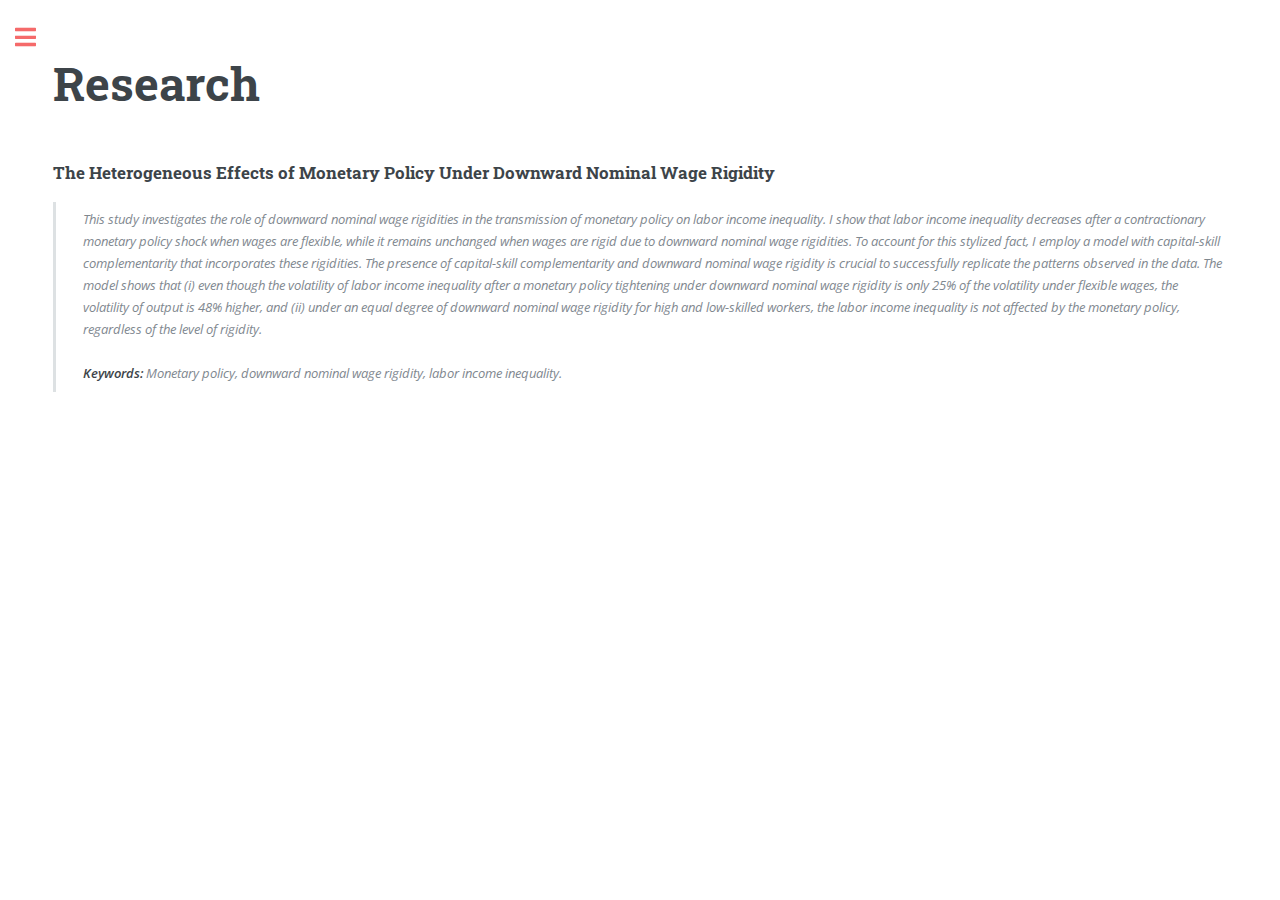
==== research.html @ 9a2780f5 "Research page included" ====
<!DOCTYPE HTML>
<!--
	Editorial by HTML5 UP
	html5up.net | @ajlkn
	Free for personal and commercial use under the CCA 3.0 license (html5up.net/license)
-->
<html>

<head>
	<title>Elements - Editorial by HTML5 UP</title>
	<meta charset="utf-8" />
	<meta name="viewport" content="width=device-width, initial-scale=1, user-scalable=no" />
	<link rel="stylesheet" href="assets/css/main.css" />
</head>

<body class="is-preload">

	<!-- Wrapper -->
	<div id="wrapper">

		<!-- Main -->
		<div id="main">
			<div class="inner">

				<!-- Header -->
				<!-- <header id="header">
									<a href="index.html" class="logo"><strong>Editorial</strong> by HTML5 UP</a>
									<ul class="icons">
										<li><a href="#" class="icon brands fa-twitter"><span class="label">Twitter</span></a></li>
										<li><a href="#" class="icon brands fa-facebook-f"><span class="label">Facebook</span></a></li>
										<li><a href="#" class="icon brands fa-snapchat-ghost"><span class="label">Snapchat</span></a></li>
										<li><a href="#" class="icon brands fa-instagram"><span class="label">Instagram</span></a></li>
										<li><a href="#" class="icon brands fa-medium-m"><span class="label">Medium</span></a></li>
									</ul>
								</header> -->

				<!-- Content -->
				<section>
					<header class="main">
						<h1>Research</h1>
					</header>

					<!-- Content -->
					<h3 id="content"><a href="files/heterogeneous_effects_dnwr.pdf" , target="_blank">The Heterogeneous
							Effects of Monetary Policy Under Downward Nominal Wage Rigidity</a>
					</h3>
					<blockquote>This study investigates the role of downward nominal wage rigidities in the transmission
						of monetary policy on labor income inequality. I show that labor income inequality decreases
						after a contractionary monetary policy shock when wages are flexible, while it remains unchanged
						when wages are rigid due to downward nominal wage rigidities. To account for this stylized fact,
						I employ a model with capital-skill complementarity that incorporates these rigidities. The
						presence of capital-skill complementarity and downward nominal wage rigidity is crucial to
						successfully replicate the patterns observed in the data. The model shows that (i) even though
						the volatility of labor income inequality after a monetary policy tightening under downward
						nominal wage rigidity is only 25% of the volatility under flexible wages, the volatility of
						output is 48% higher, and (ii) under an equal degree of downward nominal wage rigidity for high
						and low-skilled workers, the labor income inequality is not affected by the monetary policy,
						regardless of the level of rigidity.<br /><br />

						<strong>Keywords:</strong> Monetary policy, downward nominal wage rigidity, labor income
						inequality.
					</blockquote>

				</section>

			</div>
		</div>

		<!-- Sidebar -->
		<div id="sidebar">
			<div class="inner">

				<!-- Search -->
				<!-- <section id="search" class="alt">
					<form method="post" action="#">
						<input type="text" name="query" id="query" placeholder="Search" />
					</form>
				</section> -->

				<!-- Menu -->
				<nav id="menu">
					<header class="major">
						<h2>Menu</h2>
					</header>
					<ul>
						<li><a href="index.html">Home</a></li>
						<!-- <li><a href="generic.html">Generic</a></li>
						<li><a href="elements.html">Elements</a></li>
						<li>
							<span class="opener">Submenu</span>
							<ul>
								<li><a href="#">Lorem Dolor</a></li>
								<li><a href="#">Ipsum Adipiscing</a></li>
								<li><a href="#">Tempus Magna</a></li>
								<li><a href="#">Feugiat Veroeros</a></li>
							</ul>
						</li> -->
						<li><a href="files/CV.pdf" target="_blank">C.V.</a></li>
						<li><a href="research.html">Research</a></li>
						<li><a href="#">Teaching</a></li>
						<!-- <li>
							<span class="opener">Another Submenu</span>
							<ul>
								<li><a href="#">Lorem Dolor</a></li>
								<li><a href="#">Ipsum Adipiscing</a></li>
								<li><a href="#">Tempus Magna</a></li>
								<li><a href="#">Feugiat Veroeros</a></li>
							</ul>
						</li>
						<li><a href="#">Maximus Erat</a></li>
						<li><a href="#">Sapien Mauris</a></li>
						<li><a href="#">Amet Lacinia</a></li> -->
					</ul>
				</nav>

				<!-- Section -->
				<!-- <section>
					<header class="major">
						<h2>Ante interdum</h2>
					</header>
					<div class="mini-posts">
						<article>
							<a href="#" class="image"><img src="images/pic07.jpg" alt="" /></a>
							<p>Aenean ornare velit lacus, ac varius enim lorem ullamcorper dolore aliquam.</p>
						</article>
						<article>
							<a href="#" class="image"><img src="images/pic08.jpg" alt="" /></a>
							<p>Aenean ornare velit lacus, ac varius enim lorem ullamcorper dolore aliquam.</p>
						</article>
						<article>
							<a href="#" class="image"><img src="images/pic09.jpg" alt="" /></a>
							<p>Aenean ornare velit lacus, ac varius enim lorem ullamcorper dolore aliquam.</p>
						</article>
					</div>
					<ul class="actions">
						<li><a href="#" class="button">More</a></li>
					</ul>
				</section> -->

				<!-- Section -->
				<section>
					<header class="major">
						<h2>Contact information</h2>
					</header>
					<!-- <p>Sed varius enim lorem ullamcorper dolore aliquam aenean ornare velit lacus, ac varius enim lorem
						ullamcorper dolore. Proin sed aliquam facilisis ante interdum. Sed nulla amet lorem feugiat
						tempus aliquam.</p> -->
					<ul class="contact">
						<li class="icon regular fa-envelope"><a
								href="mailto:a.valenzuela.p@uc.cl">a.valenzuela.p@uc.cl</a>
						</li>
						<!-- <li class="icon solid fa-phone">(000) 000-0000</li> -->
						<li class="icon regular fa-home">Santiago, Chile</li>
					</ul>
					<center>
						<ul class="icons">
							<li><a href="https://www.linkedin.com/in/a-valenzuela-p" class="icon brands fa-linkedin"
									target="_blank"><span class="label">Linkedin</span></a></li>
							<li><a href="https://github.com/aavalenzuelap" class="icon brands fa-github"
									target="_blank"><span class="label">Github</span></a>
							</li>
						</ul>
					</center>
				</section>

				<!-- Footer -->
				<!-- <footer id="footer">
					<p class="copyright">&copy; Untitled. All rights reserved. Demo Images: <a
							href="https://unsplash.com">Unsplash</a>. Design: <a href="https://html5up.net">HTML5
							UP</a>.</p>
				</footer> -->

			</div>
		</div>

	</div>

	<!-- Scripts -->
	<script src="assets/js/jquery.min.js"></script>
	<script src="assets/js/browser.min.js"></script>
	<script src="assets/js/breakpoints.min.js"></script>
	<script src="assets/js/util.js"></script>
	<script src="assets/js/main.js"></script>

</body>

</html>
---- assets/css/main.css ----
@import url(fontawesome-all.min.css);
@import url("https://fonts.googleapis.com/css?family=Open+Sans:400,600,400italic,600italic|Roboto+Slab:400,700");
/*
	Editorial by HTML5 UP
	html5up.net | @ajlkn
	Free for personal and commercial use under the CCA 3.0 license (html5up.net/license)
*/
html, body, div, span, applet, object,
iframe, h1, h2, h3, h4, h5, h6, p, blockquote,
pre, a, abbr, acronym, address, big, cite,
code, del, dfn, em, img, ins, kbd, q, s, samp,
small, strike, strong, sub, sup, tt, var, b,
u, i, center, dl, dt, dd, ol, ul, li, fieldset,
form, label, legend, table, caption, tbody,
tfoot, thead, tr, th, td, article, aside,
canvas, details, embed, figure, figcaption,
footer, header, hgroup, menu, nav, output, ruby,
section, summary, time, mark, audio, video {
  margin: 0;
  padding: 0;
  border: 0;
  font-size: 100%;
  font: inherit;
  vertical-align: baseline; }

article, aside, details, figcaption, figure,
footer, header, hgroup, menu, nav, section {
  display: block; }

body {
  line-height: 1; }

ol, ul {
  list-style: none; }

blockquote, q {
  quotes: none; }
  blockquote:before, blockquote:after, q:before, q:after {
    content: '';
    content: none; }

table {
  border-collapse: collapse;
  border-spacing: 0; }

body {
  -webkit-text-size-adjust: none; }

mark {
  background-color: transparent;
  color: inherit; }

input::-moz-focus-inner {
  border: 0;
  padding: 0; }

input, select, textarea {
  -moz-appearance: none;
  -webkit-appearance: none;
  -ms-appearance: none;
  appearance: none; }

/* Basic */
@-ms-viewport {
  width: device-width; }

body {
  -ms-overflow-style: scrollbar; }

@media screen and (max-width: 480px) {
  html, body {
    min-width: 320px; } }

html {
  box-sizing: border-box; }

*, *:before, *:after {
  box-sizing: inherit; }

body {
  background: #ffffff; }
  body.is-preload *, body.is-preload *:before, body.is-preload *:after, body.is-resizing *, body.is-resizing *:before, body.is-resizing *:after {
    -moz-animation: none !important;
    -webkit-animation: none !important;
    -ms-animation: none !important;
    animation: none !important;
    -moz-transition: none !important;
    -webkit-transition: none !important;
    -ms-transition: none !important;
    transition: none !important; }

/* Type */
body, input, select, textarea {
  color: #7f888f;
  font-family: "Open Sans", sans-serif;
  font-size: 13pt;
  font-weight: 400;
  line-height: 1.65; }
  @media screen and (max-width: 1680px) {
    body, input, select, textarea {
      font-size: 11pt; } }
  @media screen and (max-width: 1280px) {
    body, input, select, textarea {
      font-size: 10pt; } }
  @media screen and (max-width: 360px) {
    body, input, select, textarea {
      font-size: 9pt; } }

a {
  -moz-transition: color 0.2s ease-in-out, border-bottom-color 0.2s ease-in-out;
  -webkit-transition: color 0.2s ease-in-out, border-bottom-color 0.2s ease-in-out;
  -ms-transition: color 0.2s ease-in-out, border-bottom-color 0.2s ease-in-out;
  transition: color 0.2s ease-in-out, border-bottom-color 0.2s ease-in-out;
  border-bottom: dotted 1px;
  color: #f56a6a;
  text-decoration: none; }
  a:hover {
    border-bottom-color: #f56a6a;
    color: #f56a6a !important; }
    a:hover strong {
      color: inherit; }

strong, b {
  color: #3d4449;
  font-weight: 600; }

em, i {
  font-style: italic; }

p {
  margin: 0 0 2em 0; }

h1, h2, h3, h4, h5, h6 {
  color: #3d4449;
  font-family: "Roboto Slab", serif;
  font-weight: 700;
  line-height: 1.5;
  margin: 0 0 1em 0; }
  h1 a, h2 a, h3 a, h4 a, h5 a, h6 a {
    color: inherit;
    text-decoration: none;
    border-bottom: 0; }

h1 {
  font-size: 4em;
  margin: 0 0 0.5em 0;
  line-height: 1.3; }

h2 {
  font-size: 1.75em; }

h3 {
  font-size: 1.25em; }

h4 {
  font-size: 1.1em; }

h5 {
  font-size: 0.9em; }

h6 {
  font-size: 0.7em; }

@media screen and (max-width: 1680px) {
  h1 {
    font-size: 3.5em; } }

@media screen and (max-width: 980px) {
  h1 {
    font-size: 3.25em; } }

@media screen and (max-width: 736px) {
  h1 {
    font-size: 2em;
    line-height: 1.4; }
  h2 {
    font-size: 1.5em; } }

sub {
  font-size: 0.8em;
  position: relative;
  top: 0.5em; }

sup {
  font-size: 0.8em;
  position: relative;
  top: -0.5em; }

blockquote {
  border-left: solid 3px rgba(210, 215, 217, 0.75);
  font-style: italic;
  margin: 0 0 2em 0;
  padding: 0.5em 0 0.5em 2em; }

code {
  background: rgba(230, 235, 237, 0.25);
  border-radius: 0.375em;
  border: solid 1px rgba(210, 215, 217, 0.75);
  font-family: "Courier New", monospace;
  font-size: 0.9em;
  margin: 0 0.25em;
  padding: 0.25em 0.65em; }

pre {
  -webkit-overflow-scrolling: touch;
  font-family: "Courier New", monospace;
  font-size: 0.9em;
  margin: 0 0 2em 0; }
  pre code {
    display: block;
    line-height: 1.75;
    padding: 1em 1.5em;
    overflow-x: auto; }

hr {
  border: 0;
  border-bottom: solid 1px rgba(210, 215, 217, 0.75);
  margin: 2em 0; }
  hr.major {
    margin: 3em 0; }

.align-left {
  text-align: left; }

.align-center {
  text-align: center; }

.align-right {
  text-align: right; }

/* Row */
.row {
  display: flex;
  flex-wrap: wrap;
  box-sizing: border-box;
  align-items: stretch; }
  .row > * {
    box-sizing: border-box; }
  .row.gtr-uniform > * > :last-child {
    margin-bottom: 0; }
  .row.aln-left {
    justify-content: flex-start; }
  .row.aln-center {
    justify-content: center; }
  .row.aln-right {
    justify-content: flex-end; }
  .row.aln-top {
    align-items: flex-start; }
  .row.aln-middle {
    align-items: center; }
  .row.aln-bottom {
    align-items: flex-end; }
  .row > .imp {
    order: -1; }
  .row > .col-1 {
    width: 8.33333%; }
  .row > .off-1 {
    margin-left: 8.33333%; }
  .row > .col-2 {
    width: 16.66667%; }
  .row > .off-2 {
    margin-left: 16.66667%; }
  .row > .col-3 {
    width: 25%; }
  .row > .off-3 {
    margin-left: 25%; }
  .row > .col-4 {
    width: 33.33333%; }
  .row > .off-4 {
    margin-left: 33.33333%; }
  .row > .col-5 {
    width: 41.66667%; }
  .row > .off-5 {
    margin-left: 41.66667%; }
  .row > .col-6 {
    width: 50%; }
  .row > .off-6 {
    margin-left: 50%; }
  .row > .col-7 {
    width: 58.33333%; }
  .row > .off-7 {
    margin-left: 58.33333%; }
  .row > .col-8 {
    width: 66.66667%; }
  .row > .off-8 {
    margin-left: 66.66667%; }
  .row > .col-9 {
    width: 75%; }
  .row > .off-9 {
    margin-left: 75%; }
  .row > .col-10 {
    width: 83.33333%; }
  .row > .off-10 {
    margin-left: 83.33333%; }
  .row > .col-11 {
    width: 91.66667%; }
  .row > .off-11 {
    margin-left: 91.66667%; }
  .row > .col-12 {
    width: 100%; }
  .row > .off-12 {
    margin-left: 100%; }
  .row.gtr-0 {
    margin-top: 0;
    margin-left: 0em; }
    .row.gtr-0 > * {
      padding: 0 0 0 0em; }
    .row.gtr-0.gtr-uniform {
      margin-top: 0em; }
      .row.gtr-0.gtr-uniform > * {
        padding-top: 0em; }
  .row.gtr-25 {
    margin-top: 0;
    margin-left: -0.375em; }
    .row.gtr-25 > * {
      padding: 0 0 0 0.375em; }
    .row.gtr-25.gtr-uniform {
      margin-top: -0.375em; }
      .row.gtr-25.gtr-uniform > * {
        padding-top: 0.375em; }
  .row.gtr-50 {
    margin-top: 0;
    margin-left: -0.75em; }
    .row.gtr-50 > * {
      padding: 0 0 0 0.75em; }
    .row.gtr-50.gtr-uniform {
      margin-top: -0.75em; }
      .row.gtr-50.gtr-uniform > * {
        padding-top: 0.75em; }
  .row {
    margin-top: 0;
    margin-left: -1.5em; }
    .row > * {
      padding: 0 0 0 1.5em; }
    .row.gtr-uniform {
      margin-top: -1.5em; }
      .row.gtr-uniform > * {
        padding-top: 1.5em; }
  .row.gtr-150 {
    margin-top: 0;
    margin-left: -2.25em; }
    .row.gtr-150 > * {
      padding: 0 0 0 2.25em; }
    .row.gtr-150.gtr-uniform {
      margin-top: -2.25em; }
      .row.gtr-150.gtr-uniform > * {
        padding-top: 2.25em; }
  .row.gtr-200 {
    margin-top: 0;
    margin-left: -3em; }
    .row.gtr-200 > * {
      padding: 0 0 0 3em; }
    .row.gtr-200.gtr-uniform {
      margin-top: -3em; }
      .row.gtr-200.gtr-uniform > * {
        padding-top: 3em; }
  @media screen and (max-width: 1680px) {
    .row {
      display: flex;
      flex-wrap: wrap;
      box-sizing: border-box;
      align-items: stretch; }
      .row > * {
        box-sizing: border-box; }
      .row.gtr-uniform > * > :last-child {
        margin-bottom: 0; }
      .row.aln-left {
        justify-content: flex-start; }
      .row.aln-center {
        justify-content: center; }
      .row.aln-right {
        justify-content: flex-end; }
      .row.aln-top {
        align-items: flex-start; }
      .row.aln-middle {
        align-items: center; }
      .row.aln-bottom {
        align-items: flex-end; }
      .row > .imp-xlarge {
        order: -1; }
      .row > .col-1-xlarge {
        width: 8.33333%; }
      .row > .off-1-xlarge {
        margin-left: 8.33333%; }
      .row > .col-2-xlarge {
        width: 16.66667%; }
      .row > .off-2-xlarge {
        margin-left: 16.66667%; }
      .row > .col-3-xlarge {
        width: 25%; }
      .row > .off-3-xlarge {
        margin-left: 25%; }
      .row > .col-4-xlarge {
        width: 33.33333%; }
      .row > .off-4-xlarge {
        margin-left: 33.33333%; }
      .row > .col-5-xlarge {
        width: 41.66667%; }
      .row > .off-5-xlarge {
        margin-left: 41.66667%; }
      .row > .col-6-xlarge {
        width: 50%; }
      .row > .off-6-xlarge {
        margin-left: 50%; }
      .row > .col-7-xlarge {
        width: 58.33333%; }
      .row > .off-7-xlarge {
        margin-left: 58.33333%; }
      .row > .col-8-xlarge {
        width: 66.66667%; }
      .row > .off-8-xlarge {
        margin-left: 66.66667%; }
      .row > .col-9-xlarge {
        width: 75%; }
      .row > .off-9-xlarge {
        margin-left: 75%; }
      .row > .col-10-xlarge {
        width: 83.33333%; }
      .row > .off-10-xlarge {
        margin-left: 83.33333%; }
      .row > .col-11-xlarge {
        width: 91.66667%; }
      .row > .off-11-xlarge {
        margin-left: 91.66667%; }
      .row > .col-12-xlarge {
        width: 100%; }
      .row > .off-12-xlarge {
        margin-left: 100%; }
      .row.gtr-0 {
        margin-top: 0;
        margin-left: 0em; }
        .row.gtr-0 > * {
          padding: 0 0 0 0em; }
        .row.gtr-0.gtr-uniform {
          margin-top: 0em; }
          .row.gtr-0.gtr-uniform > * {
            padding-top: 0em; }
      .row.gtr-25 {
        margin-top: 0;
        margin-left: -0.375em; }
        .row.gtr-25 > * {
          padding: 0 0 0 0.375em; }
        .row.gtr-25.gtr-uniform {
          margin-top: -0.375em; }
          .row.gtr-25.gtr-uniform > * {
            padding-top: 0.375em; }
      .row.gtr-50 {
        margin-top: 0;
        margin-left: -0.75em; }
        .row.gtr-50 > * {
          padding: 0 0 0 0.75em; }
        .row.gtr-50.gtr-uniform {
          margin-top: -0.75em; }
          .row.gtr-50.gtr-uniform > * {
            padding-top: 0.75em; }
      .row {
        margin-top: 0;
        margin-left: -1.5em; }
        .row > * {
          padding: 0 0 0 1.5em; }
        .row.gtr-uniform {
          margin-top: -1.5em; }
          .row.gtr-uniform > * {
            padding-top: 1.5em; }
      .row.gtr-150 {
        margin-top: 0;
        margin-left: -2.25em; }
        .row.gtr-150 > * {
          padding: 0 0 0 2.25em; }
        .row.gtr-150.gtr-uniform {
          margin-top: -2.25em; }
          .row.gtr-150.gtr-uniform > * {
            padding-top: 2.25em; }
      .row.gtr-200 {
        margin-top: 0;
        margin-left: -3em; }
        .row.gtr-200 > * {
          padding: 0 0 0 3em; }
        .row.gtr-200.gtr-uniform {
          margin-top: -3em; }
          .row.gtr-200.gtr-uniform > * {
            padding-top: 3em; } }
  @media screen and (max-width: 1280px) {
    .row {
      display: flex;
      flex-wrap: wrap;
      box-sizing: border-box;
      align-items: stretch; }
      .row > * {
        box-sizing: border-box; }
      .row.gtr-uniform > * > :last-child {
        margin-bottom: 0; }
      .row.aln-left {
        justify-content: flex-start; }
      .row.aln-center {
        justify-content: center; }
      .row.aln-right {
        justify-content: flex-end; }
      .row.aln-top {
        align-items: flex-start; }
      .row.aln-middle {
        align-items: center; }
      .row.aln-bottom {
        align-items: flex-end; }
      .row > .imp-large {
        order: -1; }
      .row > .col-1-large {
        width: 8.33333%; }
      .row > .off-1-large {
        margin-left: 8.33333%; }
      .row > .col-2-large {
        width: 16.66667%; }
      .row > .off-2-large {
        margin-left: 16.66667%; }
      .row > .col-3-large {
        width: 25%; }
      .row > .off-3-large {
        margin-left: 25%; }
      .row > .col-4-large {
        width: 33.33333%; }
      .row > .off-4-large {
        margin-left: 33.33333%; }
      .row > .col-5-large {
        width: 41.66667%; }
      .row > .off-5-large {
        margin-left: 41.66667%; }
      .row > .col-6-large {
        width: 50%; }
      .row > .off-6-large {
        margin-left: 50%; }
      .row > .col-7-large {
        width: 58.33333%; }
      .row > .off-7-large {
        margin-left: 58.33333%; }
      .row > .col-8-large {
        width: 66.66667%; }
      .row > .off-8-large {
        margin-left: 66.66667%; }
      .row > .col-9-large {
        width: 75%; }
      .row > .off-9-large {
        margin-left: 75%; }
      .row > .col-10-large {
        width: 83.33333%; }
      .row > .off-10-large {
        margin-left: 83.33333%; }
      .row > .col-11-large {
        width: 91.66667%; }
      .row > .off-11-large {
        margin-left: 91.66667%; }
      .row > .col-12-large {
        width: 100%; }
      .row > .off-12-large {
        margin-left: 100%; }
      .row.gtr-0 {
        margin-top: 0;
        margin-left: 0em; }
        .row.gtr-0 > * {
          padding: 0 0 0 0em; }
        .row.gtr-0.gtr-uniform {
          margin-top: 0em; }
          .row.gtr-0.gtr-uniform > * {
            padding-top: 0em; }
      .row.gtr-25 {
        margin-top: 0;
        margin-left: -0.375em; }
        .row.gtr-25 > * {
          padding: 0 0 0 0.375em; }
        .row.gtr-25.gtr-uniform {
          margin-top: -0.375em; }
          .row.gtr-25.gtr-uniform > * {
            padding-top: 0.375em; }
      .row.gtr-50 {
        margin-top: 0;
        margin-left: -0.75em; }
        .row.gtr-50 > * {
          padding: 0 0 0 0.75em; }
        .row.gtr-50.gtr-uniform {
          margin-top: -0.75em; }
          .row.gtr-50.gtr-uniform > * {
            padding-top: 0.75em; }
      .row {
        margin-top: 0;
        margin-left: -1.5em; }
        .row > * {
          padding: 0 0 0 1.5em; }
        .row.gtr-uniform {
          margin-top: -1.5em; }
          .row.gtr-uniform > * {
            padding-top: 1.5em; }
      .row.gtr-150 {
        margin-top: 0;
        margin-left: -2.25em; }
        .row.gtr-150 > * {
          padding: 0 0 0 2.25em; }
        .row.gtr-150.gtr-uniform {
          margin-top: -2.25em; }
          .row.gtr-150.gtr-uniform > * {
            padding-top: 2.25em; }
      .row.gtr-200 {
        margin-top: 0;
        margin-left: -3em; }
        .row.gtr-200 > * {
          padding: 0 0 0 3em; }
        .row.gtr-200.gtr-uniform {
          margin-top: -3em; }
          .row.gtr-200.gtr-uniform > * {
            padding-top: 3em; } }
  @media screen and (max-width: 980px) {
    .row {
      display: flex;
      flex-wrap: wrap;
      box-sizing: border-box;
      align-items: stretch; }
      .row > * {
        box-sizing: border-box; }
      .row.gtr-uniform > * > :last-child {
        margin-bottom: 0; }
      .row.aln-left {
        justify-content: flex-start; }
      .row.aln-center {
        justify-content: center; }
      .row.aln-right {
        justify-content: flex-end; }
      .row.aln-top {
        align-items: flex-start; }
      .row.aln-middle {
        align-items: center; }
      .row.aln-bottom {
        align-items: flex-end; }
      .row > .imp-medium {
        order: -1; }
      .row > .col-1-medium {
        width: 8.33333%; }
      .row > .off-1-medium {
        margin-left: 8.33333%; }
      .row > .col-2-medium {
        width: 16.66667%; }
      .row > .off-2-medium {
        margin-left: 16.66667%; }
      .row > .col-3-medium {
        width: 25%; }
      .row > .off-3-medium {
        margin-left: 25%; }
      .row > .col-4-medium {
        width: 33.33333%; }
      .row > .off-4-medium {
        margin-left: 33.33333%; }
      .row > .col-5-medium {
        width: 41.66667%; }
      .row > .off-5-medium {
        margin-left: 41.66667%; }
      .row > .col-6-medium {
        width: 50%; }
      .row > .off-6-medium {
        margin-left: 50%; }
      .row > .col-7-medium {
        width: 58.33333%; }
      .row > .off-7-medium {
        margin-left: 58.33333%; }
      .row > .col-8-medium {
        width: 66.66667%; }
      .row > .off-8-medium {
        margin-left: 66.66667%; }
      .row > .col-9-medium {
        width: 75%; }
      .row > .off-9-medium {
        margin-left: 75%; }
      .row > .col-10-medium {
        width: 83.33333%; }
      .row > .off-10-medium {
        margin-left: 83.33333%; }
      .row > .col-11-medium {
        width: 91.66667%; }
      .row > .off-11-medium {
        margin-left: 91.66667%; }
      .row > .col-12-medium {
        width: 100%; }
      .row > .off-12-medium {
        margin-left: 100%; }
      .row.gtr-0 {
        margin-top: 0;
        margin-left: 0em; }
        .row.gtr-0 > * {
          padding: 0 0 0 0em; }
        .row.gtr-0.gtr-uniform {
          margin-top: 0em; }
          .row.gtr-0.gtr-uniform > * {
            padding-top: 0em; }
      .row.gtr-25 {
        margin-top: 0;
        margin-left: -0.375em; }
        .row.gtr-25 > * {
          padding: 0 0 0 0.375em; }
        .row.gtr-25.gtr-uniform {
          margin-top: -0.375em; }
          .row.gtr-25.gtr-uniform > * {
            padding-top: 0.375em; }
      .row.gtr-50 {
        margin-top: 0;
        margin-left: -0.75em; }
        .row.gtr-50 > * {
          padding: 0 0 0 0.75em; }
        .row.gtr-50.gtr-uniform {
          margin-top: -0.75em; }
          .row.gtr-50.gtr-uniform > * {
            padding-top: 0.75em; }
      .row {
        margin-top: 0;
        margin-left: -1.5em; }
        .row > * {
          padding: 0 0 0 1.5em; }
        .row.gtr-uniform {
          margin-top: -1.5em; }
          .row.gtr-uniform > * {
            padding-top: 1.5em; }
      .row.gtr-150 {
        margin-top: 0;
        margin-left: -2.25em; }
        .row.gtr-150 > * {
          padding: 0 0 0 2.25em; }
        .row.gtr-150.gtr-uniform {
          margin-top: -2.25em; }
          .row.gtr-150.gtr-uniform > * {
            padding-top: 2.25em; }
      .row.gtr-200 {
        margin-top: 0;
        margin-left: -3em; }
        .row.gtr-200 > * {
          padding: 0 0 0 3em; }
        .row.gtr-200.gtr-uniform {
          margin-top: -3em; }
          .row.gtr-200.gtr-uniform > * {
            padding-top: 3em; } }
  @media screen and (max-width: 736px) {
    .row {
      display: flex;
      flex-wrap: wrap;
      box-sizing: border-box;
      align-items: stretch; }
      .row > * {
        box-sizing: border-box; }
      .row.gtr-uniform > * > :last-child {
        margin-bottom: 0; }
      .row.aln-left {
        justify-content: flex-start; }
      .row.aln-center {
        justify-content: center; }
      .row.aln-right {
        justify-content: flex-end; }
      .row.aln-top {
        align-items: flex-start; }
      .row.aln-middle {
        align-items: center; }
      .row.aln-bottom {
        align-items: flex-end; }
      .row > .imp-small {
        order: -1; }
      .row > .col-1-small {
        width: 8.33333%; }
      .row > .off-1-small {
        margin-left: 8.33333%; }
      .row > .col-2-small {
        width: 16.66667%; }
      .row > .off-2-small {
        margin-left: 16.66667%; }
      .row > .col-3-small {
        width: 25%; }
      .row > .off-3-small {
        margin-left: 25%; }
      .row > .col-4-small {
        width: 33.33333%; }
      .row > .off-4-small {
        margin-left: 33.33333%; }
      .row > .col-5-small {
        width: 41.66667%; }
      .row > .off-5-small {
        margin-left: 41.66667%; }
      .row > .col-6-small {
        width: 50%; }
      .row > .off-6-small {
        margin-left: 50%; }
      .row > .col-7-small {
        width: 58.33333%; }
      .row > .off-7-small {
        margin-left: 58.33333%; }
      .row > .col-8-small {
        width: 66.66667%; }
      .row > .off-8-small {
        margin-left: 66.66667%; }
      .row > .col-9-small {
        width: 75%; }
      .row > .off-9-small {
        margin-left: 75%; }
      .row > .col-10-small {
        width: 83.33333%; }
      .row > .off-10-small {
        margin-left: 83.33333%; }
      .row > .col-11-small {
        width: 91.66667%; }
      .row > .off-11-small {
        margin-left: 91.66667%; }
      .row > .col-12-small {
        width: 100%; }
      .row > .off-12-small {
        margin-left: 100%; }
      .row.gtr-0 {
        margin-top: 0;
        margin-left: 0em; }
        .row.gtr-0 > * {
          padding: 0 0 0 0em; }
        .row.gtr-0.gtr-uniform {
          margin-top: 0em; }
          .row.gtr-0.gtr-uniform > * {
            padding-top: 0em; }
      .row.gtr-25 {
        margin-top: 0;
        margin-left: -0.375em; }
        .row.gtr-25 > * {
          padding: 0 0 0 0.375em; }
        .row.gtr-25.gtr-uniform {
          margin-top: -0.375em; }
          .row.gtr-25.gtr-uniform > * {
            padding-top: 0.375em; }
      .row.gtr-50 {
        margin-top: 0;
        margin-left: -0.75em; }
        .row.gtr-50 > * {
          padding: 0 0 0 0.75em; }
        .row.gtr-50.gtr-uniform {
          margin-top: -0.75em; }
          .row.gtr-50.gtr-uniform > * {
            padding-top: 0.75em; }
      .row {
        margin-top: 0;
        margin-left: -1.5em; }
        .row > * {
          padding: 0 0 0 1.5em; }
        .row.gtr-uniform {
          margin-top: -1.5em; }
          .row.gtr-uniform > * {
            padding-top: 1.5em; }
      .row.gtr-150 {
        margin-top: 0;
        margin-left: -2.25em; }
        .row.gtr-150 > * {
          padding: 0 0 0 2.25em; }
        .row.gtr-150.gtr-uniform {
          margin-top: -2.25em; }
          .row.gtr-150.gtr-uniform > * {
            padding-top: 2.25em; }
      .row.gtr-200 {
        margin-top: 0;
        margin-left: -3em; }
        .row.gtr-200 > * {
          padding: 0 0 0 3em; }
        .row.gtr-200.gtr-uniform {
          margin-top: -3em; }
          .row.gtr-200.gtr-uniform > * {
            padding-top: 3em; } }
  @media screen and (max-width: 480px) {
    .row {
      display: flex;
      flex-wrap: wrap;
      box-sizing: border-box;
      align-items: stretch; }
      .row > * {
        box-sizing: border-box; }
      .row.gtr-uniform > * > :last-child {
        margin-bottom: 0; }
      .row.aln-left {
        justify-content: flex-start; }
      .row.aln-center {
        justify-content: center; }
      .row.aln-right {
        justify-content: flex-end; }
      .row.aln-top {
        align-items: flex-start; }
      .row.aln-middle {
        align-items: center; }
      .row.aln-bottom {
        align-items: flex-end; }
      .row > .imp-xsmall {
        order: -1; }
      .row > .col-1-xsmall {
        width: 8.33333%; }
      .row > .off-1-xsmall {
        margin-left: 8.33333%; }
      .row > .col-2-xsmall {
        width: 16.66667%; }
      .row > .off-2-xsmall {
        margin-left: 16.66667%; }
      .row > .col-3-xsmall {
        width: 25%; }
      .row > .off-3-xsmall {
        margin-left: 25%; }
      .row > .col-4-xsmall {
        width: 33.33333%; }
      .row > .off-4-xsmall {
        margin-left: 33.33333%; }
      .row > .col-5-xsmall {
        width: 41.66667%; }
      .row > .off-5-xsmall {
        margin-left: 41.66667%; }
      .row > .col-6-xsmall {
        width: 50%; }
      .row > .off-6-xsmall {
        margin-left: 50%; }
      .row > .col-7-xsmall {
        width: 58.33333%; }
      .row > .off-7-xsmall {
        margin-left: 58.33333%; }
      .row > .col-8-xsmall {
        width: 66.66667%; }
      .row > .off-8-xsmall {
        margin-left: 66.66667%; }
      .row > .col-9-xsmall {
        width: 75%; }
      .row > .off-9-xsmall {
        margin-left: 75%; }
      .row > .col-10-xsmall {
        width: 83.33333%; }
      .row > .off-10-xsmall {
        margin-left: 83.33333%; }
      .row > .col-11-xsmall {
        width: 91.66667%; }
      .row > .off-11-xsmall {
        margin-left: 91.66667%; }
      .row > .col-12-xsmall {
        width: 100%; }
      .row > .off-12-xsmall {
        margin-left: 100%; }
      .row.gtr-0 {
        margin-top: 0;
        margin-left: 0em; }
        .row.gtr-0 > * {
          padding: 0 0 0 0em; }
        .row.gtr-0.gtr-uniform {
          margin-top: 0em; }
          .row.gtr-0.gtr-uniform > * {
            padding-top: 0em; }
      .row.gtr-25 {
        margin-top: 0;
        margin-left: -0.375em; }
        .row.gtr-25 > * {
          padding: 0 0 0 0.375em; }
        .row.gtr-25.gtr-uniform {
          margin-top: -0.375em; }
          .row.gtr-25.gtr-uniform > * {
            padding-top: 0.375em; }
      .row.gtr-50 {
        margin-top: 0;
        margin-left: -0.75em; }
        .row.gtr-50 > * {
          padding: 0 0 0 0.75em; }
        .row.gtr-50.gtr-uniform {
          margin-top: -0.75em; }
          .row.gtr-50.gtr-uniform > * {
            padding-top: 0.75em; }
      .row {
        margin-top: 0;
        margin-left: -1.5em; }
        .row > * {
          padding: 0 0 0 1.5em; }
        .row.gtr-uniform {
          margin-top: -1.5em; }
          .row.gtr-uniform > * {
            padding-top: 1.5em; }
      .row.gtr-150 {
        margin-top: 0;
        margin-left: -2.25em; }
        .row.gtr-150 > * {
          padding: 0 0 0 2.25em; }
        .row.gtr-150.gtr-uniform {
          margin-top: -2.25em; }
          .row.gtr-150.gtr-uniform > * {
            padding-top: 2.25em; }
      .row.gtr-200 {
        margin-top: 0;
        margin-left: -3em; }
        .row.gtr-200 > * {
          padding: 0 0 0 3em; }
        .row.gtr-200.gtr-uniform {
          margin-top: -3em; }
          .row.gtr-200.gtr-uniform > * {
            padding-top: 3em; } }

/* Section/Article */
section.special, article.special {
  text-align: center; }

header p {
  font-family: "Roboto Slab", serif;
  font-size: 1em;
  font-weight: 400;
  letter-spacing: 0.075em;
  margin-top: -0.5em;
  text-transform: uppercase; }

header.major > :last-child {
  border-bottom: solid 3px #f56a6a;
  display: inline-block;
  margin: 0 0 2em 0;
  padding: 0 0.75em 0.5em 0; }

header.main > :last-child {
  margin: 0 0 1em 0; }

/* Form */
form {
  margin: 0 0 2em 0; }

label {
  color: #3d4449;
  display: block;
  font-size: 0.9em;
  font-weight: 600;
  margin: 0 0 1em 0; }

input[type="text"],
input[type="password"],
input[type="email"],
input[type="tel"],
input[type="search"],
input[type="url"],
select,
textarea {
  -moz-appearance: none;
  -webkit-appearance: none;
  -ms-appearance: none;
  appearance: none;
  background: #ffffff;
  border-radius: 0.375em;
  border: none;
  border: solid 1px rgba(210, 215, 217, 0.75);
  color: inherit;
  display: block;
  outline: 0;
  padding: 0 1em;
  text-decoration: none;
  width: 100%; }
  input[type="text"]:invalid,
  input[type="password"]:invalid,
  input[type="email"]:invalid,
  input[type="tel"]:invalid,
  input[type="search"]:invalid,
  input[type="url"]:invalid,
  select:invalid,
  textarea:invalid {
    box-shadow: none; }
  input[type="text"]:focus,
  input[type="password"]:focus,
  input[type="email"]:focus,
  input[type="tel"]:focus,
  input[type="search"]:focus,
  input[type="url"]:focus,
  select:focus,
  textarea:focus {
    border-color: #f56a6a;
    box-shadow: 0 0 0 1px #f56a6a; }

select {
  background-image: url("data:image/svg+xml;charset=utf8,%3Csvg xmlns='http://www.w3.org/2000/svg' width='40' height='40' preserveAspectRatio='none' viewBox='0 0 40 40'%3E%3Cpath d='M9.4,12.3l10.4,10.4l10.4-10.4c0.2-0.2,0.5-0.4,0.9-0.4c0.3,0,0.6,0.1,0.9,0.4l3.3,3.3c0.2,0.2,0.4,0.5,0.4,0.9 c0,0.4-0.1,0.6-0.4,0.9L20.7,31.9c-0.2,0.2-0.5,0.4-0.9,0.4c-0.3,0-0.6-0.1-0.9-0.4L4.3,17.3c-0.2-0.2-0.4-0.5-0.4-0.9 c0-0.4,0.1-0.6,0.4-0.9l3.3-3.3c0.2-0.2,0.5-0.4,0.9-0.4S9.1,12.1,9.4,12.3z' fill='rgba(210, 215, 217, 0.75)' /%3E%3C/svg%3E");
  background-size: 1.25em;
  background-repeat: no-repeat;
  background-position: calc(100% - 1em) center;
  height: 2.75em;
  padding-right: 2.75em;
  text-overflow: ellipsis; }
  select option {
    color: #3d4449;
    background: #ffffff; }
  select:focus::-ms-value {
    background-color: transparent; }
  select::-ms-expand {
    display: none; }

input[type="text"],
input[type="password"],
input[type="email"],
input[type="tel"],
input[type="search"],
input[type="url"],
select {
  height: 2.75em; }

textarea {
  padding: 0.75em 1em; }

input[type="checkbox"],
input[type="radio"] {
  -moz-appearance: none;
  -webkit-appearance: none;
  -ms-appearance: none;
  appearance: none;
  display: block;
  float: left;
  margin-right: -2em;
  opacity: 0;
  width: 1em;
  z-index: -1; }
  input[type="checkbox"] + label,
  input[type="radio"] + label {
    text-decoration: none;
    color: #7f888f;
    cursor: pointer;
    display: inline-block;
    font-size: 1em;
    font-weight: 400;
    padding-left: 2.4em;
    padding-right: 0.75em;
    position: relative; }
    input[type="checkbox"] + label:before,
    input[type="radio"] + label:before {
      -moz-osx-font-smoothing: grayscale;
      -webkit-font-smoothing: antialiased;
      display: inline-block;
      font-style: normal;
      font-variant: normal;
      text-rendering: auto;
      line-height: 1;
      text-transform: none !important;
      font-family: 'Font Awesome 5 Free';
      font-weight: 900; }
    input[type="checkbox"] + label:before,
    input[type="radio"] + label:before {
      background: #ffffff;
      border-radius: 0.375em;
      border: solid 1px rgba(210, 215, 217, 0.75);
      content: '';
      display: inline-block;
      font-size: 0.8em;
      height: 2.0625em;
      left: 0;
      line-height: 2.0625em;
      position: absolute;
      text-align: center;
      top: 0;
      width: 2.0625em; }
  input[type="checkbox"]:checked + label:before,
  input[type="radio"]:checked + label:before {
    background: #3d4449;
    border-color: #3d4449;
    color: #ffffff;
    content: '\f00c'; }
  input[type="checkbox"]:focus + label:before,
  input[type="radio"]:focus + label:before {
    border-color: #f56a6a;
    box-shadow: 0 0 0 1px #f56a6a; }

input[type="checkbox"] + label:before {
  border-radius: 0.375em; }

input[type="radio"] + label:before {
  border-radius: 100%; }

::-webkit-input-placeholder {
  color: #9fa3a6 !important;
  opacity: 1.0; }

:-moz-placeholder {
  color: #9fa3a6 !important;
  opacity: 1.0; }

::-moz-placeholder {
  color: #9fa3a6 !important;
  opacity: 1.0; }

:-ms-input-placeholder {
  color: #9fa3a6 !important;
  opacity: 1.0; }

/* Box */
.box {
  border-radius: 0.375em;
  border: solid 1px rgba(210, 215, 217, 0.75);
  margin-bottom: 2em;
  padding: 1.5em; }
  .box > :last-child,
  .box > :last-child > :last-child,
  .box > :last-child > :last-child > :last-child {
    margin-bottom: 0; }
  .box.alt {
    border: 0;
    border-radius: 0;
    padding: 0; }

/* Icon */
.icon {
  text-decoration: none;
  border-bottom: none;
  position: relative; }
  .icon:before {
    -moz-osx-font-smoothing: grayscale;
    -webkit-font-smoothing: antialiased;
    display: inline-block;
    font-style: normal;
    font-variant: normal;
    text-rendering: auto;
    line-height: 1;
    text-transform: none !important;
    font-family: 'Font Awesome 5 Free';
    font-weight: 400; }
  .icon > .label {
    display: none; }
  .icon:before {
    line-height: inherit; }
  .icon.solid:before {
    font-weight: 900; }
  .icon.brands:before {
    font-family: 'Font Awesome 5 Brands'; }

/* Image */
.image {
  border-radius: 0.375em;
  border: 0;
  display: inline-block;
  position: relative; }
  .image img {
    border-radius: 0.375em;
    display: block; }
  .image.left, .image.right {
    max-width: 40%; }
    .image.left img, .image.right img {
      width: 100%; }
  .image.left {
    float: left;
    padding: 0 1.5em 1em 0;
    top: 0.25em; }
  .image.right {
    float: right;
    padding: 0 0 1em 1.5em;
    top: 0.25em; }
  .image.fit {
    display: block;
    margin: 0 0 2em 0;
    width: 100%; }
    .image.fit img {
      width: 100%; }
  .image.main {
    display: block;
    margin: 0 0 3em 0;
    width: 100%; }
    .image.main img {
      width: 100%; }

a.image {
  overflow: hidden; }
  a.image img {
    -moz-transition: -moz-transform 0.2s ease;
    -webkit-transition: -webkit-transform 0.2s ease;
    -ms-transition: -ms-transform 0.2s ease;
    transition: transform 0.2s ease; }
  a.image:hover img {
    -moz-transform: scale(1.075);
    -webkit-transform: scale(1.075);
    -ms-transform: scale(1.075);
    transform: scale(1.075); }

/* List */
ol {
  list-style: decimal;
  margin: 0 0 2em 0;
  padding-left: 1.25em; }
  ol li {
    padding-left: 0.25em; }

ul {
  list-style: disc;
  margin: 0 0 2em 0;
  padding-left: 1em; }
  ul li {
    padding-left: 0.5em; }
  ul.alt {
    list-style: none;
    padding-left: 0; }
    ul.alt li {
      border-top: solid 1px rgba(210, 215, 217, 0.75);
      padding: 0.5em 0; }
      ul.alt li:first-child {
        border-top: 0;
        padding-top: 0; }

dl {
  margin: 0 0 2em 0; }
  dl dt {
    display: block;
    font-weight: 600;
    margin: 0 0 1em 0; }
  dl dd {
    margin-left: 2em; }

/* Actions */
ul.actions {
  display: -moz-flex;
  display: -webkit-flex;
  display: -ms-flex;
  display: flex;
  cursor: default;
  list-style: none;
  margin-left: -1em;
  padding-left: 0; }
  ul.actions li {
    padding: 0 0 0 1em;
    vertical-align: middle; }
  ul.actions.special {
    -moz-justify-content: center;
    -webkit-justify-content: center;
    -ms-justify-content: center;
    justify-content: center;
    width: 100%;
    margin-left: 0; }
    ul.actions.special li:first-child {
      padding-left: 0; }
  ul.actions.stacked {
    -moz-flex-direction: column;
    -webkit-flex-direction: column;
    -ms-flex-direction: column;
    flex-direction: column;
    margin-left: 0; }
    ul.actions.stacked li {
      padding: 1.3em 0 0 0; }
      ul.actions.stacked li:first-child {
        padding-top: 0; }
  ul.actions.fit {
    width: calc(100% + 1em); }
    ul.actions.fit li {
      -moz-flex-grow: 1;
      -webkit-flex-grow: 1;
      -ms-flex-grow: 1;
      flex-grow: 1;
      -moz-flex-shrink: 1;
      -webkit-flex-shrink: 1;
      -ms-flex-shrink: 1;
      flex-shrink: 1;
      width: 100%; }
      ul.actions.fit li > * {
        width: 100%; }
    ul.actions.fit.stacked {
      width: 100%; }

/* Icons */
ul.icons {
  cursor: default;
  list-style: none;
  padding-left: 0; }
  ul.icons li {
    display: inline-block;
    padding: 0 1em 0 0; }
    ul.icons li:last-child {
      padding-right: 0; }
    ul.icons li .icon {
      color: inherit; }
      ul.icons li .icon:before {
        font-size: 1.25em; }

/* Contact */
ul.contact {
  list-style: none;
  padding: 0; }
  ul.contact li {
    text-decoration: none;
    border-top: solid 1px rgba(210, 215, 217, 0.75);
    margin: 1.5em 0 0 0;
    padding: 1.5em 0 0 3em;
    position: relative; }
    ul.contact li:before {
      -moz-osx-font-smoothing: grayscale;
      -webkit-font-smoothing: antialiased;
      display: inline-block;
      font-style: normal;
      font-variant: normal;
      text-rendering: auto;
      line-height: 1;
      text-transform: none !important;
      font-family: 'Font Awesome 5 Free';
      font-weight: 400; }
    ul.contact li:before {
      color: #f56a6a;
      display: inline-block;
      font-size: 1.5em;
      height: 1.125em;
      left: 0;
      line-height: 1.125em;
      position: absolute;
      text-align: center;
      top: 1em;
      width: 1.5em; }
    ul.contact li:first-child {
      border-top: 0;
      margin-top: 0;
      padding-top: 0; }
      ul.contact li:first-child:before {
        top: 0; }
    ul.contact li a {
      color: inherit; }

/* Pagination */
ul.pagination {
  cursor: default;
  list-style: none;
  padding-left: 0; }
  ul.pagination li {
    display: inline-block;
    padding-left: 0;
    vertical-align: middle; }
    ul.pagination li > .page {
      -moz-transition: background-color 0.2s ease-in-out, color 0.2s ease-in-out;
      -webkit-transition: background-color 0.2s ease-in-out, color 0.2s ease-in-out;
      -ms-transition: background-color 0.2s ease-in-out, color 0.2s ease-in-out;
      transition: background-color 0.2s ease-in-out, color 0.2s ease-in-out;
      border-bottom: 0;
      border-radius: 0.375em;
      display: inline-block;
      font-size: 0.8em;
      font-weight: 600;
      height: 2em;
      line-height: 2em;
      margin: 0 0.125em;
      min-width: 2em;
      padding: 0 0.5em;
      text-align: center; }
      ul.pagination li > .page.active {
        background-color: #f56a6a;
        color: #ffffff !important; }
        ul.pagination li > .page.active:hover {
          background-color: #f67878; }
        ul.pagination li > .page.active:active {
          background-color: #f45c5c; }
    ul.pagination li:first-child {
      padding-right: 0.75em; }
    ul.pagination li:last-child {
      padding-left: 0.75em; }
  @media screen and (max-width: 480px) {
    ul.pagination li:nth-child(n+2):nth-last-child(n+2) {
      display: none; }
    ul.pagination li:first-child {
      padding-right: 0; } }

/* Table */
.table-wrapper {
  -webkit-overflow-scrolling: touch;
  overflow-x: auto; }

table {
  margin: 0 0 2em 0;
  width: 100%; }
  table tbody tr {
    border: solid 1px rgba(210, 215, 217, 0.75);
    border-left: 0;
    border-right: 0; }
    table tbody tr:nth-child(2n + 1) {
      background-color: rgba(230, 235, 237, 0.25); }
  table td {
    padding: 0.75em 0.75em; }
  table th {
    color: #3d4449;
    font-size: 0.9em;
    font-weight: 600;
    padding: 0 0.75em 0.75em 0.75em;
    text-align: left; }
  table thead {
    border-bottom: solid 2px rgba(210, 215, 217, 0.75); }
  table tfoot {
    border-top: solid 2px rgba(210, 215, 217, 0.75); }
  table.alt {
    border-collapse: separate; }
    table.alt tbody tr td {
      border: solid 1px rgba(210, 215, 217, 0.75);
      border-left-width: 0;
      border-top-width: 0; }
      table.alt tbody tr td:first-child {
        border-left-width: 1px; }
    table.alt tbody tr:first-child td {
      border-top-width: 1px; }
    table.alt thead {
      border-bottom: 0; }
    table.alt tfoot {
      border-top: 0; }

/* Button */
input[type="submit"],
input[type="reset"],
input[type="button"],
button,
.button {
  -moz-appearance: none;
  -webkit-appearance: none;
  -ms-appearance: none;
  appearance: none;
  -moz-transition: background-color 0.2s ease-in-out, color 0.2s ease-in-out;
  -webkit-transition: background-color 0.2s ease-in-out, color 0.2s ease-in-out;
  -ms-transition: background-color 0.2s ease-in-out, color 0.2s ease-in-out;
  transition: background-color 0.2s ease-in-out, color 0.2s ease-in-out;
  background-color: transparent;
  border-radius: 0.375em;
  border: 0;
  box-shadow: inset 0 0 0 2px #f56a6a;
  color: #f56a6a !important;
  cursor: pointer;
  display: inline-block;
  font-family: "Roboto Slab", serif;
  font-size: 0.8em;
  font-weight: 700;
  height: 3.5em;
  letter-spacing: 0.075em;
  line-height: 3.5em;
  padding: 0 2.25em;
  text-align: center;
  text-decoration: none;
  text-transform: uppercase;
  white-space: nowrap; }
  input[type="submit"]:hover,
  input[type="reset"]:hover,
  input[type="button"]:hover,
  button:hover,
  .button:hover {
    background-color: rgba(245, 106, 106, 0.05); }
  input[type="submit"]:active,
  input[type="reset"]:active,
  input[type="button"]:active,
  button:active,
  .button:active {
    background-color: rgba(245, 106, 106, 0.15); }
  input[type="submit"].icon:before,
  input[type="reset"].icon:before,
  input[type="button"].icon:before,
  button.icon:before,
  .button.icon:before {
    margin-right: 0.5em; }
  input[type="submit"].fit,
  input[type="reset"].fit,
  input[type="button"].fit,
  button.fit,
  .button.fit {
    width: 100%; }
  input[type="submit"].small,
  input[type="reset"].small,
  input[type="button"].small,
  button.small,
  .button.small {
    font-size: 0.6em; }
  input[type="submit"].large,
  input[type="reset"].large,
  input[type="button"].large,
  button.large,
  .button.large {
    font-size: 1em;
    height: 3.65em;
    line-height: 3.65em; }
  input[type="submit"].primary,
  input[type="reset"].primary,
  input[type="button"].primary,
  button.primary,
  .button.primary {
    background-color: #f56a6a;
    box-shadow: none;
    color: #ffffff !important; }
    input[type="submit"].primary:hover,
    input[type="reset"].primary:hover,
    input[type="button"].primary:hover,
    button.primary:hover,
    .button.primary:hover {
      background-color: #f67878; }
    input[type="submit"].primary:active,
    input[type="reset"].primary:active,
    input[type="button"].primary:active,
    button.primary:active,
    .button.primary:active {
      background-color: #f45c5c; }
  input[type="submit"].disabled, input[type="submit"]:disabled,
  input[type="reset"].disabled,
  input[type="reset"]:disabled,
  input[type="button"].disabled,
  input[type="button"]:disabled,
  button.disabled,
  button:disabled,
  .button.disabled,
  .button:disabled {
    pointer-events: none;
    opacity: 0.25; }

/* Mini Posts */
.mini-posts article {
  border-top: solid 1px rgba(210, 215, 217, 0.75);
  margin-top: 2em;
  padding-top: 2em; }
  .mini-posts article .image {
    display: block;
    margin: 0 0 1.5em 0; }
    .mini-posts article .image img {
      display: block;
      width: 100%; }
  .mini-posts article:first-child {
    border-top: 0;
    margin-top: 0;
    padding-top: 0; }

/* Features */
.features {
  display: -moz-flex;
  display: -webkit-flex;
  display: -ms-flex;
  display: flex;
  -moz-flex-wrap: wrap;
  -webkit-flex-wrap: wrap;
  -ms-flex-wrap: wrap;
  flex-wrap: wrap;
  margin: 0 0 2em -3em;
  width: calc(100% + 3em); }
  .features article {
    -moz-align-items: center;
    -webkit-align-items: center;
    -ms-align-items: center;
    align-items: center;
    display: -moz-flex;
    display: -webkit-flex;
    display: -ms-flex;
    display: flex;
    margin: 0 0 3em 3em;
    position: relative;
    width: calc(50% - 3em); }
    .features article:nth-child(2n - 1) {
      margin-right: 1.5em; }
    .features article:nth-child(2n) {
      margin-left: 1.5em; }
    .features article:nth-last-child(1), .features article:nth-last-child(2) {
      margin-bottom: 0; }
    .features article .icon {
      -moz-flex-grow: 0;
      -webkit-flex-grow: 0;
      -ms-flex-grow: 0;
      flex-grow: 0;
      -moz-flex-shrink: 0;
      -webkit-flex-shrink: 0;
      -ms-flex-shrink: 0;
      flex-shrink: 0;
      display: block;
      height: 10em;
      line-height: 10em;
      margin: 0 2em 0 0;
      text-align: center;
      width: 10em; }
      .features article .icon:before {
        color: #f56a6a;
        font-size: 2.75rem;
        position: relative;
        top: 0.05em; }
      .features article .icon:after {
        -moz-transform: rotate(45deg);
        -webkit-transform: rotate(45deg);
        -ms-transform: rotate(45deg);
        transform: rotate(45deg);
        border-radius: 0.25rem;
        border: solid 2px rgba(210, 215, 217, 0.75);
        content: '';
        display: block;
        height: 7em;
        left: 50%;
        margin: -3.5em 0 0 -3.5em;
        position: absolute;
        top: 50%;
        width: 7em; }
    .features article .content {
      -moz-flex-grow: 1;
      -webkit-flex-grow: 1;
      -ms-flex-grow: 1;
      flex-grow: 1;
      -moz-flex-shrink: 1;
      -webkit-flex-shrink: 1;
      -ms-flex-shrink: 1;
      flex-shrink: 1;
      width: 100%; }
      .features article .content > :last-child {
        margin-bottom: 0; }
  @media screen and (max-width: 980px) {
    .features {
      margin: 0 0 2em 0;
      width: 100%; }
      .features article {
        margin: 0 0 3em 0;
        width: 100%; }
        .features article:nth-child(2n - 1) {
          margin-right: 0; }
        .features article:nth-child(2n) {
          margin-left: 0; }
        .features article:nth-last-child(1), .features article:nth-last-child(2) {
          margin-bottom: 3em; }
        .features article:last-child {
          margin-bottom: 0; }
        .features article .icon {
          height: 8em;
          line-height: 8em;
          width: 8em; }
          .features article .icon:before {
            font-size: 2.25rem; }
          .features article .icon:after {
            height: 6em;
            margin: -3em 0 0 -3em;
            width: 6em; } }
  @media screen and (max-width: 480px) {
    .features article {
      -moz-flex-direction: column;
      -webkit-flex-direction: column;
      -ms-flex-direction: column;
      flex-direction: column;
      -moz-align-items: -moz-flex-start;
      -webkit-align-items: -webkit-flex-start;
      -ms-align-items: -ms-flex-start;
      align-items: flex-start; }
      .features article .icon {
        height: 6em;
        line-height: 6em;
        margin: 0 0 1.5em 0;
        width: 6em; }
        .features article .icon:before {
          font-size: 1.5rem; }
        .features article .icon:after {
          height: 4em;
          margin: -2em 0 0 -2em;
          width: 4em; } }
  @media screen and (max-width: 480px) {
    .features article .icon:before {
      font-size: 1.25rem; } }

/* Posts */
.posts {
  display: -moz-flex;
  display: -webkit-flex;
  display: -ms-flex;
  display: flex;
  -moz-flex-wrap: wrap;
  -webkit-flex-wrap: wrap;
  -ms-flex-wrap: wrap;
  flex-wrap: wrap;
  margin: 0 0 2em -6em;
  width: calc(100% + 6em); }
  .posts article {
    -moz-flex-grow: 0;
    -webkit-flex-grow: 0;
    -ms-flex-grow: 0;
    flex-grow: 0;
    -moz-flex-shrink: 1;
    -webkit-flex-shrink: 1;
    -ms-flex-shrink: 1;
    flex-shrink: 1;
    margin: 0 0 6em 6em;
    position: relative;
    width: calc(33.33333% - 6em); }
    .posts article:before {
      background: rgba(210, 215, 217, 0.75);
      content: '';
      display: block;
      height: calc(100% + 6em);
      left: -3em;
      position: absolute;
      top: 0;
      width: 1px; }
    .posts article:after {
      background: rgba(210, 215, 217, 0.75);
      bottom: -3em;
      content: '';
      display: block;
      height: 1px;
      position: absolute;
      right: 0;
      width: calc(100% + 6em); }
    .posts article > :last-child {
      margin-bottom: 0; }
    .posts article .image {
      display: block;
      margin: 0 0 2em 0; }
      .posts article .image img {
        display: block;
        width: 100%; }
  @media screen and (min-width: 1681px) {
    .posts article:nth-child(3n + 1):before {
      display: none; }
    .posts article:nth-child(3n + 1):after {
      width: 100%; }
    .posts article:nth-last-child(1), .posts article:nth-last-child(2), .posts article:nth-last-child(3) {
      margin-bottom: 0; }
      .posts article:nth-last-child(1):before, .posts article:nth-last-child(2):before, .posts article:nth-last-child(3):before {
        height: 100%; }
      .posts article:nth-last-child(1):after, .posts article:nth-last-child(2):after, .posts article:nth-last-child(3):after {
        display: none; } }
  @media screen and (max-width: 1680px) {
    .posts article {
      width: calc(50% - 6em); }
      .posts article:nth-last-child(3) {
        margin-bottom: 6em; } }
  @media screen and (min-width: 481px) and (max-width: 1680px) {
    .posts article:nth-child(2n + 1):before {
      display: none; }
    .posts article:nth-child(2n + 1):after {
      width: 100%; }
    .posts article:nth-last-child(1), .posts article:nth-last-child(2) {
      margin-bottom: 0; }
      .posts article:nth-last-child(1):before, .posts article:nth-last-child(2):before {
        height: 100%; }
      .posts article:nth-last-child(1):after, .posts article:nth-last-child(2):after {
        display: none; } }
  @media screen and (max-width: 736px) {
    .posts {
      margin: 0 0 2em -4.5em;
      width: calc(100% + 4.5em); }
      .posts article {
        margin: 0 0 4.5em 4.5em;
        width: calc(50% - 4.5em); }
        .posts article:before {
          height: calc(100% + 4.5em);
          left: -2.25em; }
        .posts article:after {
          bottom: -2.25em;
          width: calc(100% + 4.5em); }
        .posts article:nth-last-child(3) {
          margin-bottom: 4.5em; } }
  @media screen and (max-width: 480px) {
    .posts {
      margin: 0 0 2em 0;
      width: 100%; }
      .posts article {
        margin: 0 0 4.5em 0;
        width: 100%; }
        .posts article:before {
          display: none; }
        .posts article:after {
          width: 100%; }
        .posts article:last-child {
          margin-bottom: 0; }
          .posts article:last-child:after {
            display: none; } }

/* Wrapper */
#wrapper {
  display: -moz-flex;
  display: -webkit-flex;
  display: -ms-flex;
  display: flex;
  -moz-flex-direction: row-reverse;
  -webkit-flex-direction: row-reverse;
  -ms-flex-direction: row-reverse;
  flex-direction: row-reverse;
  min-height: 100vh; }

/* Main */
#main {
  -moz-flex-grow: 1;
  -webkit-flex-grow: 1;
  -ms-flex-grow: 1;
  flex-grow: 1;
  -moz-flex-shrink: 1;
  -webkit-flex-shrink: 1;
  -ms-flex-shrink: 1;
  flex-shrink: 1;
  width: 100%; }
  #main > .inner {
    padding: 0 6em 0.1em 6em ;
    margin: 0 auto;
    max-width: 110em; }
    #main > .inner > section {
      padding: 6em 0 4em 0 ;
      border-top: solid 2px rgba(210, 215, 217, 0.75); }
      #main > .inner > section:first-of-type {
        border-top: 0 !important; }
  @media screen and (max-width: 1680px) {
    #main > .inner {
      padding: 0 5em 0.1em 5em ; }
      #main > .inner > section {
        padding: 5em 0 3em 0 ; } }
  @media screen and (max-width: 1280px) {
    #main > .inner {
      padding: 0 4em 0.1em 4em ; }
      #main > .inner > section {
        padding: 4em 0 2em 0 ; } }
  @media screen and (max-width: 736px) {
    #main > .inner {
      padding: 0 2em 0.1em 2em ; }
      #main > .inner > section {
        padding: 3em 0 1em 0 ; } }

/* Sidebar */
#search form {
  text-decoration: none;
  position: relative; }
  #search form:before {
    -moz-osx-font-smoothing: grayscale;
    -webkit-font-smoothing: antialiased;
    display: inline-block;
    font-style: normal;
    font-variant: normal;
    text-rendering: auto;
    line-height: 1;
    text-transform: none !important;
    font-family: 'Font Awesome 5 Free';
    font-weight: 900; }
  #search form:before {
    -moz-transform: scaleX(-1);
    -webkit-transform: scaleX(-1);
    -ms-transform: scaleX(-1);
    transform: scaleX(-1);
    color: #7f888f;
    content: '\f002';
    cursor: default;
    display: block;
    font-size: 1.5em;
    height: 2em;
    line-height: 2em;
    opacity: 0.325;
    position: absolute;
    right: 0;
    text-align: center;
    top: 0;
    width: 2em; }
  #search form input[type="text"] {
    padding-right: 2.75em; }

#sidebar {
  -moz-flex-grow: 0;
  -webkit-flex-grow: 0;
  -ms-flex-grow: 0;
  flex-grow: 0;
  -moz-flex-shrink: 0;
  -webkit-flex-shrink: 0;
  -ms-flex-shrink: 0;
  flex-shrink: 0;
  -moz-transition: margin-left 0.5s ease, box-shadow 0.5s ease;
  -webkit-transition: margin-left 0.5s ease, box-shadow 0.5s ease;
  -ms-transition: margin-left 0.5s ease, box-shadow 0.5s ease;
  transition: margin-left 0.5s ease, box-shadow 0.5s ease;
  background-color: #f5f6f7;
  font-size: 0.9em;
  position: relative;
  width: 26em; }
  #sidebar h2 {
    font-size: 1.38889em; }
  #sidebar > .inner {
    padding: 2.22222em 2.22222em 2.44444em 2.22222em ;
    position: relative;
    width: 26em; }
    #sidebar > .inner > * {
      border-bottom: solid 2px rgba(210, 215, 217, 0.75);
      margin: 0 0 3.5em 0;
      padding: 0 0 3.5em 0; }
      #sidebar > .inner > * > :last-child {
        margin-bottom: 0; }
      #sidebar > .inner > *:last-child {
        border-bottom: 0;
        margin-bottom: 0;
        padding-bottom: 0; }
    #sidebar > .inner > .alt {
      background-color: #eff1f2;
      border-bottom: 0;
      margin: -2.22222em 0 4.44444em -2.22222em;
      padding: 2.22222em;
      width: calc(100% + 4.44444em); }
  #sidebar .toggle {
    text-decoration: none;
    -moz-transition: left 0.5s ease;
    -webkit-transition: left 0.5s ease;
    -ms-transition: left 0.5s ease;
    transition: left 0.5s ease;
    -webkit-tap-highlight-color: rgba(255, 255, 255, 0);
    border: 0;
    display: block;
    height: 7.5em;
    left: 26em;
    line-height: 7.5em;
    outline: 0;
    overflow: hidden;
    position: absolute;
    text-align: center;
    text-indent: -15em;
    white-space: nowrap;
    top: 0;
    width: 6em;
    z-index: 10000; }
    #sidebar .toggle:before {
      -moz-osx-font-smoothing: grayscale;
      -webkit-font-smoothing: antialiased;
      display: inline-block;
      font-style: normal;
      font-variant: normal;
      text-rendering: auto;
      line-height: 1;
      text-transform: none !important;
      font-family: 'Font Awesome 5 Free';
      font-weight: 900; }
    #sidebar .toggle:before {
      content: '\f0c9';
      font-size: 2rem;
      height: inherit;
      left: 0;
      line-height: inherit;
      position: absolute;
      text-indent: 0;
      top: 0;
      width: inherit; }
  #sidebar.inactive {
    margin-left: -26em; }
  @media screen and (max-width: 1680px) {
    #sidebar {
      width: 24em; }
      #sidebar > .inner {
        padding: 1.66667em 1.66667em 1.33333em 1.66667em ;
        width: 24em; }
        #sidebar > .inner > .alt {
          margin: -1.66667em 0 3.33333em -1.66667em;
          padding: 1.66667em;
          width: calc(100% + 3.33333em); }
      #sidebar .toggle {
        height: 6.25em;
        left: 24em;
        line-height: 6.25em;
        text-indent: 5em;
        width: 5em; }
        #sidebar .toggle:before {
          font-size: 1.5rem; }
      #sidebar.inactive {
        margin-left: -24em; } }
  @media screen and (max-width: 1280px) {
    #sidebar {
      box-shadow: 0 0 5em 0 rgba(0, 0, 0, 0.175);
      height: 100%;
      left: 0;
      position: fixed;
      top: 0;
      z-index: 10000; }
      #sidebar.inactive {
        box-shadow: none; }
      #sidebar > .inner {
        -webkit-overflow-scrolling: touch;
        height: 100%;
        left: 0;
        overflow-x: hidden;
        overflow-y: auto;
        position: absolute;
        top: 0; }
        #sidebar > .inner:after {
          content: '';
          display: block;
          height: 4em;
          width: 100%; }
      #sidebar .toggle {
        text-indent: 6em;
        width: 6em; }
        #sidebar .toggle:before {
          font-size: 1.5rem;
          margin-left: -0.4375em; }
      body.is-preload #sidebar {
        display: none; } }
  @media screen and (max-width: 736px) {
    #sidebar .toggle {
      text-indent: 7.25em;
      width: 7.25em; }
      #sidebar .toggle:before {
        color: #7f888f;
        margin-left: -0.0625em;
        margin-top: -0.25em;
        font-size: 1.1rem;
        z-index: 1; }
      #sidebar .toggle:after {
        background: rgba(222, 225, 226, 0.75);
        border-radius: 0.375em;
        content: '';
        height: 3.5em;
        left: 1em;
        position: absolute;
        top: 1em;
        width: 5em; } }

/* Header */
#header {
  display: -moz-flex;
  display: -webkit-flex;
  display: -ms-flex;
  display: flex;
  border-bottom: solid 5px #f56a6a;
  padding: 6em 0 1em 0;
  position: relative; }
  #header > * {
    -moz-flex: 1;
    -webkit-flex: 1;
    -ms-flex: 1;
    flex: 1;
    margin-bottom: 0; }
  #header .logo {
    border-bottom: 0;
    color: inherit;
    font-family: "Roboto Slab", serif;
    font-size: 1.125em; }
  #header .icons {
    text-align: right; }
  @media screen and (max-width: 1680px) {
    #header {
      padding-top: 5em; } }
  @media screen and (max-width: 736px) {
    #header {
      padding-top: 6.5em; }
      #header .logo {
        font-size: 1.25em;
        margin: 0; }
      #header .icons {
        height: 5em;
        line-height: 5em;
        position: absolute;
        right: -0.5em;
        top: 0; } }

/* Banner */
#banner {
  padding: 6em 0 4em 0 ;
  display: -moz-flex;
  display: -webkit-flex;
  display: -ms-flex;
  display: flex; }
  #banner h1 {
    margin-top: -0.125em; }
  #banner .content {
    -moz-flex-grow: 1;
    -webkit-flex-grow: 1;
    -ms-flex-grow: 1;
    flex-grow: 1;
    -moz-flex-shrink: 1;
    -webkit-flex-shrink: 1;
    -ms-flex-shrink: 1;
    flex-shrink: 1;
    width: 50%; }
  #banner .image {
    -moz-flex-grow: 0;
    -webkit-flex-grow: 0;
    -ms-flex-grow: 0;
    flex-grow: 0;
    -moz-flex-shrink: 0;
    -webkit-flex-shrink: 0;
    -ms-flex-shrink: 0;
    flex-shrink: 0;
    display: block;
    margin: 0 0 2em 4em;
    width: 50%; }
    #banner .image img {
      height: 100%;
      -moz-object-fit: cover;
      -webkit-object-fit: cover;
      -ms-object-fit: cover;
      object-fit: cover;
      -moz-object-position: center;
      -webkit-object-position: center;
      -ms-object-position: center;
      object-position: center;
      width: 100%; }
  @media screen and (orientation: portrait) {
    #banner {
      -moz-flex-direction: column-reverse;
      -webkit-flex-direction: column-reverse;
      -ms-flex-direction: column-reverse;
      flex-direction: column-reverse; }
      #banner h1 br {
        display: none; }
      #banner .content {
        -moz-flex-grow: 0;
        -webkit-flex-grow: 0;
        -ms-flex-grow: 0;
        flex-grow: 0;
        -moz-flex-shrink: 0;
        -webkit-flex-shrink: 0;
        -ms-flex-shrink: 0;
        flex-shrink: 0;
        width: 100%; }
      #banner .image {
        -moz-flex-grow: 0;
        -webkit-flex-grow: 0;
        -ms-flex-grow: 0;
        flex-grow: 0;
        -moz-flex-shrink: 0;
        -webkit-flex-shrink: 0;
        -ms-flex-shrink: 0;
        flex-shrink: 0;
        margin: 0 0 4em 0;
        height: 25em;
        max-height: 50vh;
        min-height: 18em;
        width: 100%; } }
  @media screen and (orientation: portrait) and (max-width: 480px) {
    #banner .image {
      max-height: 35vh; } }

/* Footer */
#footer .copyright {
  color: #9fa3a6;
  font-size: 0.9em; }
  #footer .copyright a {
    color: inherit; }

/* Menu */
#menu ul {
  -moz-user-select: none;
  -webkit-user-select: none;
  -ms-user-select: none;
  user-select: none;
  color: #3d4449;
  font-family: "Roboto Slab", serif;
  font-weight: 400;
  letter-spacing: 0.075em;
  list-style: none;
  margin-bottom: 0;
  padding: 0;
  text-transform: uppercase; }
  #menu ul a, #menu ul span {
    border-bottom: 0;
    color: inherit;
    cursor: pointer;
    display: block;
    font-size: 0.9em;
    padding: 0.625em 0; }
    #menu ul a:hover, #menu ul span:hover {
      color: #f56a6a; }
    #menu ul a.opener, #menu ul span.opener {
      -moz-transition: color 0.2s ease-in-out;
      -webkit-transition: color 0.2s ease-in-out;
      -ms-transition: color 0.2s ease-in-out;
      transition: color 0.2s ease-in-out;
      text-decoration: none;
      -webkit-tap-highlight-color: rgba(255, 255, 255, 0);
      position: relative; }
      #menu ul a.opener:before, #menu ul span.opener:before {
        -moz-osx-font-smoothing: grayscale;
        -webkit-font-smoothing: antialiased;
        display: inline-block;
        font-style: normal;
        font-variant: normal;
        text-rendering: auto;
        line-height: 1;
        text-transform: none !important;
        font-family: 'Font Awesome 5 Free';
        font-weight: 900; }
      #menu ul a.opener:before, #menu ul span.opener:before {
        -moz-transition: color 0.2s ease-in-out, -moz-transform 0.2s ease-in-out;
        -webkit-transition: color 0.2s ease-in-out, -webkit-transform 0.2s ease-in-out;
        -ms-transition: color 0.2s ease-in-out, -ms-transform 0.2s ease-in-out;
        transition: color 0.2s ease-in-out, transform 0.2s ease-in-out;
        color: #9fa3a6;
        content: '\f078';
        position: absolute;
        right: 0; }
      #menu ul a.opener:hover:before, #menu ul span.opener:hover:before {
        color: #f56a6a; }
      #menu ul a.opener.active + ul, #menu ul span.opener.active + ul {
        display: block; }
      #menu ul a.opener.active:before, #menu ul span.opener.active:before {
        -moz-transform: rotate(-180deg);
        -webkit-transform: rotate(-180deg);
        -ms-transform: rotate(-180deg);
        transform: rotate(-180deg); }

#menu > ul > li {
  border-top: solid 1px rgba(210, 215, 217, 0.75);
  margin: 0.5em 0 0 0;
  padding: 0.5em 0 0 0; }
  #menu > ul > li > ul {
    color: #9fa3a6;
    display: none;
    margin: 0.5em 0 1.5em 0;
    padding-left: 1em; }
    #menu > ul > li > ul a, #menu > ul > li > ul span {
      font-size: 0.8em; }
    #menu > ul > li > ul > li {
      margin: 0.125em 0 0 0;
      padding: 0.125em 0 0 0; }
  #menu > ul > li:first-child {
    border-top: 0;
    margin-top: 0;
    padding-top: 0; }
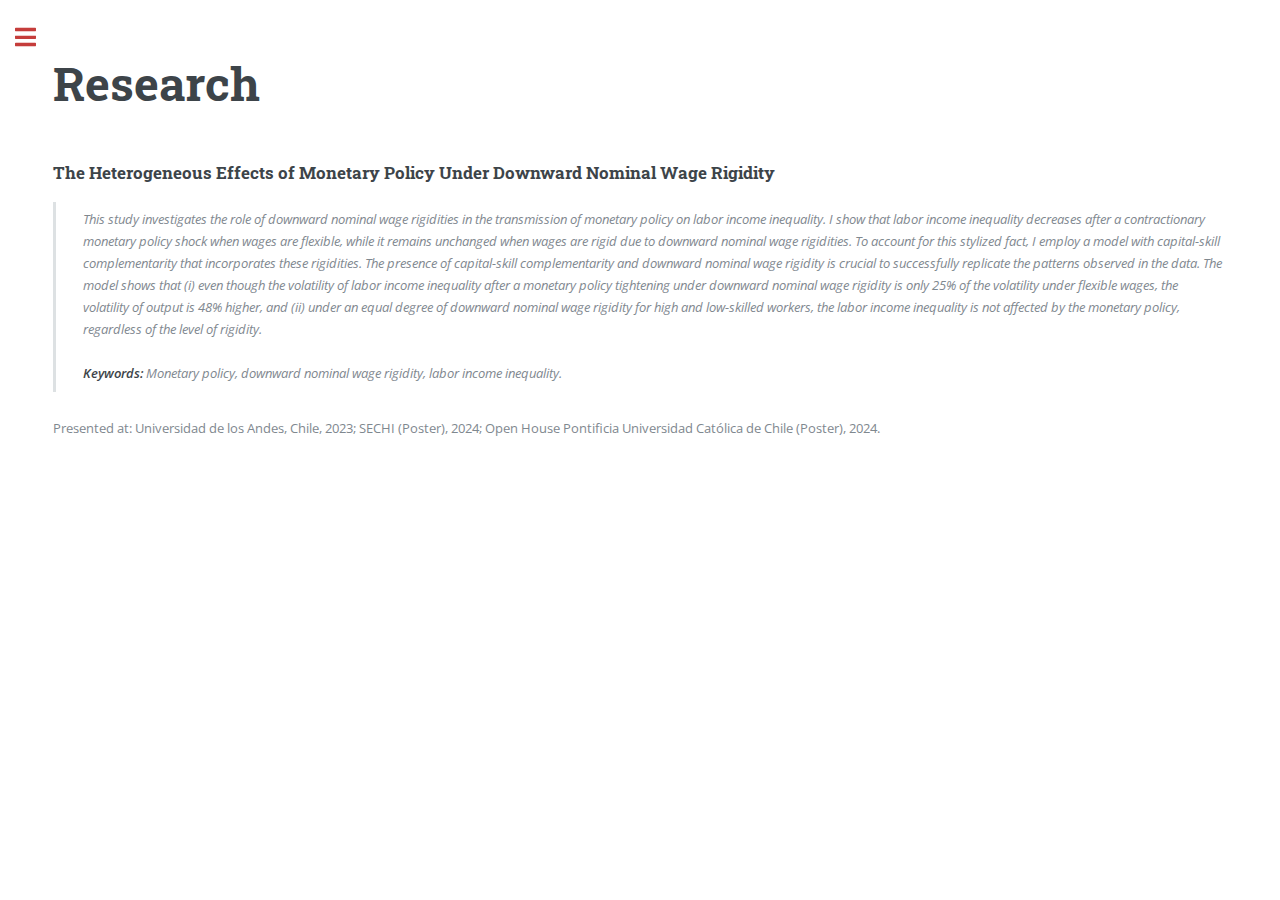
==== commit f737b2b1: "Add presentations" ====
--- a/research.html
+++ b/research.html
@@ -7,7 +7,7 @@
 <html>
 
 <head>
-	<title>Elements - Editorial by HTML5 UP</title>
+	<title>Alexander Valenzuela - Research</title>
 	<meta charset="utf-8" />
 	<meta name="viewport" content="width=device-width, initial-scale=1, user-scalable=no" />
 	<link rel="stylesheet" href="assets/css/main.css" />
@@ -60,6 +60,9 @@
 						<strong>Keywords:</strong> Monetary policy, downward nominal wage rigidity, labor income
 						inequality.
 					</blockquote>
+
+					Presented at: Universidad de los Andes, Chile, 2023; SECHI (Poster), 2024; Open House Pontificia
+					Universidad Católica de Chile (Poster), 2024.
 
 				</section>
 
--- a/assets/css/main.css
+++ b/assets/css/main.css
@@ -112,11 +112,11 @@
   -ms-transition: color 0.2s ease-in-out, border-bottom-color 0.2s ease-in-out;
   transition: color 0.2s ease-in-out, border-bottom-color 0.2s ease-in-out;
   border-bottom: dotted 1px;
-  color: #f56a6a;
+  color: #c53d3b;
   text-decoration: none; }
   a:hover {
-    border-bottom-color: #f56a6a;
-    color: #f56a6a !important; }
+    border-bottom-color: #c53d3b;
+    color: #c53d3b !important; }
     a:hover strong {
       color: inherit; }
 
@@ -998,7 +998,7 @@
   text-transform: uppercase; }
 
 header.major > :last-child {
-  border-bottom: solid 3px #f56a6a;
+  border-bottom: solid 3px #c53d3b;
   display: inline-block;
   margin: 0 0 2em 0;
   padding: 0 0.75em 0.5em 0; }
@@ -1056,8 +1056,8 @@
   input[type="url"]:focus,
   select:focus,
   textarea:focus {
-    border-color: #f56a6a;
-    box-shadow: 0 0 0 1px #f56a6a; }
+    border-color: #c53d3b;
+    box-shadow: 0 0 0 1px #c53d3b; }
 
 select {
   background-image: url("data:image/svg+xml;charset=utf8,%3Csvg xmlns='http://www.w3.org/2000/svg' width='40' height='40' preserveAspectRatio='none' viewBox='0 0 40 40'%3E%3Cpath d='M9.4,12.3l10.4,10.4l10.4-10.4c0.2-0.2,0.5-0.4,0.9-0.4c0.3,0,0.6,0.1,0.9,0.4l3.3,3.3c0.2,0.2,0.4,0.5,0.4,0.9 c0,0.4-0.1,0.6-0.4,0.9L20.7,31.9c-0.2,0.2-0.5,0.4-0.9,0.4c-0.3,0-0.6-0.1-0.9-0.4L4.3,17.3c-0.2-0.2-0.4-0.5-0.4-0.9 c0-0.4,0.1-0.6,0.4-0.9l3.3-3.3c0.2-0.2,0.5-0.4,0.9-0.4S9.1,12.1,9.4,12.3z' fill='rgba(210, 215, 217, 0.75)' /%3E%3C/svg%3E");
@@ -1145,8 +1145,8 @@
     content: '\f00c'; }
   input[type="checkbox"]:focus + label:before,
   input[type="radio"]:focus + label:before {
-    border-color: #f56a6a;
-    box-shadow: 0 0 0 1px #f56a6a; }
+    border-color: #c53d3b;
+    box-shadow: 0 0 0 1px #c53d3b; }
 
 input[type="checkbox"] + label:before {
   border-radius: 0.375em; }
@@ -1376,7 +1376,7 @@
       font-family: 'Font Awesome 5 Free';
       font-weight: 400; }
     ul.contact li:before {
-      color: #f56a6a;
+      color: #c53d3b;
       display: inline-block;
       font-size: 1.5em;
       height: 1.125em;
@@ -1421,7 +1421,7 @@
       padding: 0 0.5em;
       text-align: center; }
       ul.pagination li > .page.active {
-        background-color: #f56a6a;
+        background-color: #c53d3b;
         color: #ffffff !important; }
         ul.pagination li > .page.active:hover {
           background-color: #f67878; }
@@ -1495,8 +1495,8 @@
   background-color: transparent;
   border-radius: 0.375em;
   border: 0;
-  box-shadow: inset 0 0 0 2px #f56a6a;
-  color: #f56a6a !important;
+  box-shadow: inset 0 0 0 2px #c53d3b;
+  color: #c53d3b !important;
   cursor: pointer;
   display: inline-block;
   font-family: "Roboto Slab", serif;
@@ -1553,7 +1553,7 @@
   input[type="button"].primary,
   button.primary,
   .button.primary {
-    background-color: #f56a6a;
+    background-color: #c53d3b;
     box-shadow: none;
     color: #ffffff !important; }
     input[type="submit"].primary:hover,
@@ -1642,7 +1642,7 @@
       text-align: center;
       width: 10em; }
       .features article .icon:before {
-        color: #f56a6a;
+        color: #c53d3b;
         font-size: 2.75rem;
         position: relative;
         top: 0.05em; }
@@ -2075,7 +2075,7 @@
   display: -webkit-flex;
   display: -ms-flex;
   display: flex;
-  border-bottom: solid 5px #f56a6a;
+  border-bottom: solid 5px #c53d3b;
   padding: 6em 0 1em 0;
   position: relative; }
   #header > * {
@@ -2214,7 +2214,7 @@
     font-size: 0.9em;
     padding: 0.625em 0; }
     #menu ul a:hover, #menu ul span:hover {
-      color: #f56a6a; }
+      color: #c53d3b; }
     #menu ul a.opener, #menu ul span.opener {
       -moz-transition: color 0.2s ease-in-out;
       -webkit-transition: color 0.2s ease-in-out;
@@ -2244,7 +2244,7 @@
         position: absolute;
         right: 0; }
       #menu ul a.opener:hover:before, #menu ul span.opener:hover:before {
-        color: #f56a6a; }
+        color: #c53d3b; }
       #menu ul a.opener.active + ul, #menu ul span.opener.active + ul {
         display: block; }
       #menu ul a.opener.active:before, #menu ul span.opener.active:before {
